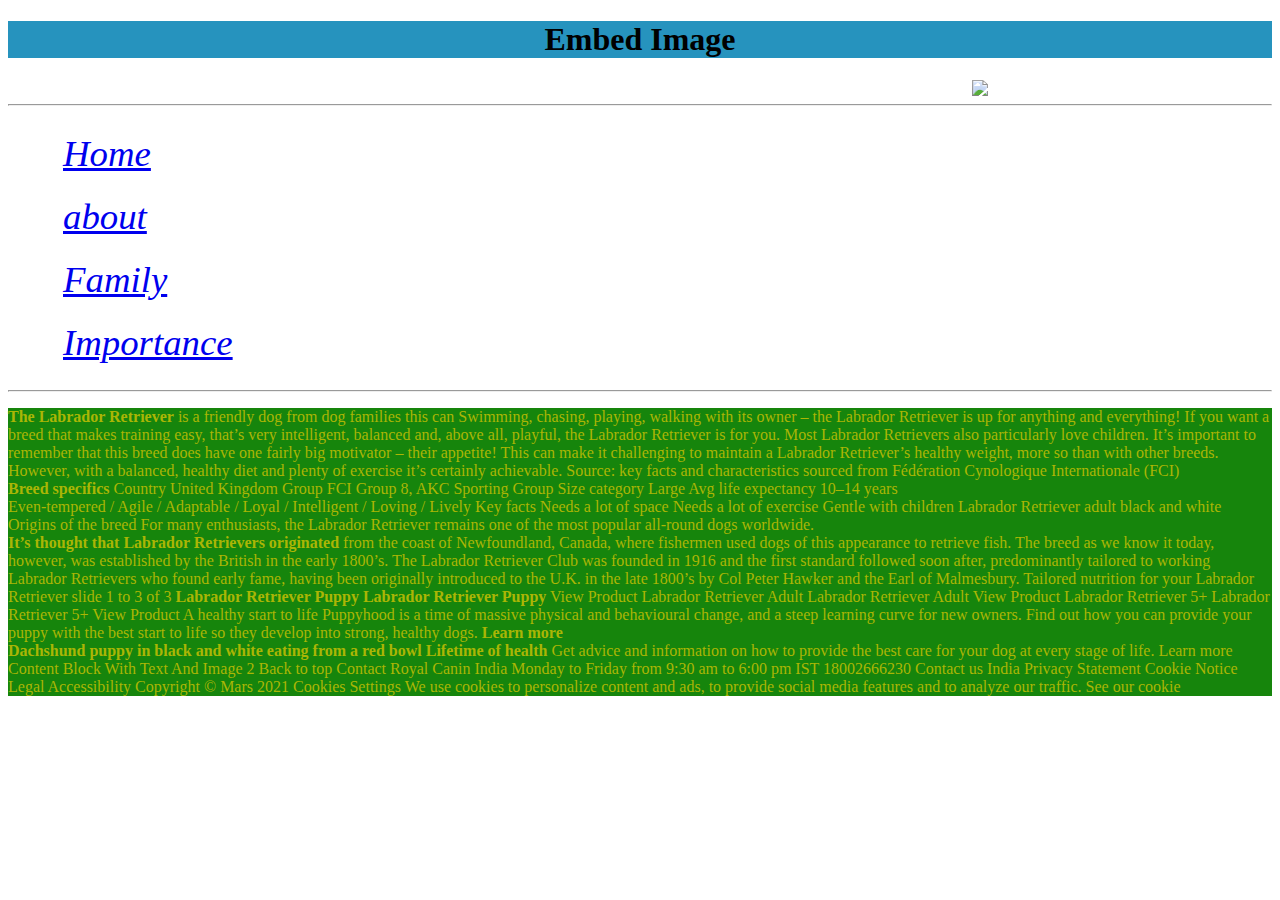
==== index.html @ 8237cf2a "changed dog.html to index.html" ====
<!DOCTYPE html>
<html lang="en">
<head>
    <meta charset="UTF-8">
    <meta http-equiv="X-UA-Compatible" content="IE=edge">
    <meta name="viewport" content="width=device-width, initial-scale=1.0">
    <title>embed dog</title>
    <link rel="stylesheet" href="dog.css">
</head>
<body>
    <h1>Embed Image</h1>
    <img src="file:///C:/Users/lenovo/Desktop/labrador.webp"  width=300px id="labrador"/>
    <hr>
   <ul>
        <li> <a href="Home">Home</a></li>
<li> <a href="about.html">about</a></li>
<li><a href="Family">Family</a></li>
<li><a href="Importance">Importance</a></li>

    </ul>
<hr>
    <p>
        <strong>The Labrador Retriever</strong> is a friendly dog from dog families this can 
Swimming, chasing, playing, walking with its owner – the Labrador Retriever is up for anything and everything! If you want a breed that makes training easy, that’s very intelligent, balanced and, above all, playful, the Labrador Retriever is for you.

Most Labrador Retrievers also particularly love children. It’s important to remember that this breed does have one fairly big motivator – their appetite! This can make it challenging to maintain a Labrador Retriever’s healthy weight, more so than with other breeds. However, with a balanced, healthy diet and plenty of exercise it’s certainly achievable.

Source: key facts and characteristics sourced from Fédération Cynologique Internationale (FCI)
<br/>

<strong>Breed specifics</strong>
Country
United Kingdom
Group
FCI Group 8, AKC Sporting Group
Size category
Large
Avg life expectancy
10–14 years
<br/>
Even-tempered / Agile / Adaptable / Loyal / Intelligent / Loving / Lively

Key facts
Needs a lot of space
Needs a lot of exercise
Gentle with children
Labrador Retriever adult black and white
Origins of the breed
For many enthusiasts, the Labrador Retriever remains one of the most popular all-round dogs worldwide.<br/> <strong>It’s thought that Labrador Retrievers originated</strong> from the coast of Newfoundland, Canada, where fishermen used dogs of this appearance to retrieve fish. The breed as we know it today, however, was established by the British in the early 1800’s.

The Labrador Retriever Club was founded in 1916 and the first standard followed soon after, predominantly tailored to working Labrador Retrievers who found early fame, having been originally introduced to the U.K. in the late 1800’s by Col Peter Hawker and the Earl of Malmesbury.

Tailored nutrition for your Labrador Retriever
slide 1 to 3 of 3
<strong>Labrador Retriever Puppy
Labrador Retriever Puppy</strong>
View Product
Labrador Retriever Adult
Labrador Retriever Adult
View Product
Labrador Retriever 5+
Labrador Retriever 5+
View Product
A healthy start to life
Puppyhood is a time of massive physical and behavioural change, and a steep learning curve for new owners. Find out how you can provide your puppy with the best start to life so they develop into strong, healthy dogs. 

<strong>Learn more</strong>
<br/>
<strong>Dachshund puppy in black and white eating from a red bowl
Lifetime of health</strong>
Get advice and information on how to provide the best care for your dog at every stage of life.

Learn more
Content Block With Text And Image 2
Back to top
Contact Royal Canin India
Monday to Friday from 9:30 am to 6:00 pm IST

18002666230 Contact us
India
Privacy Statement Cookie Notice Legal Accessibility
Copyright © Mars 2021

Cookies Settings
We use cookies to personalize content and ads, to provide social media features and to analyze our traffic. See our cookie 
    </p>
    <script>
         var about=document.querySelector(".about");
        console.log(about.innerHTML);
    </script>


</body>
---- dog.css ----
h1{
    text-align: center;
    background-color: #2693be;
}
 ul li {
    display:block;
    padding:10px 15px;
    font-size: 2.3em;
    font-style: italic;
}
p{
    background-color: #16850c;
    color:rgb(170, 182, 5);
}
#labrador{
    display:block;
    margin-left:auto;
}
ul  {
    list-style-type: circle;
}
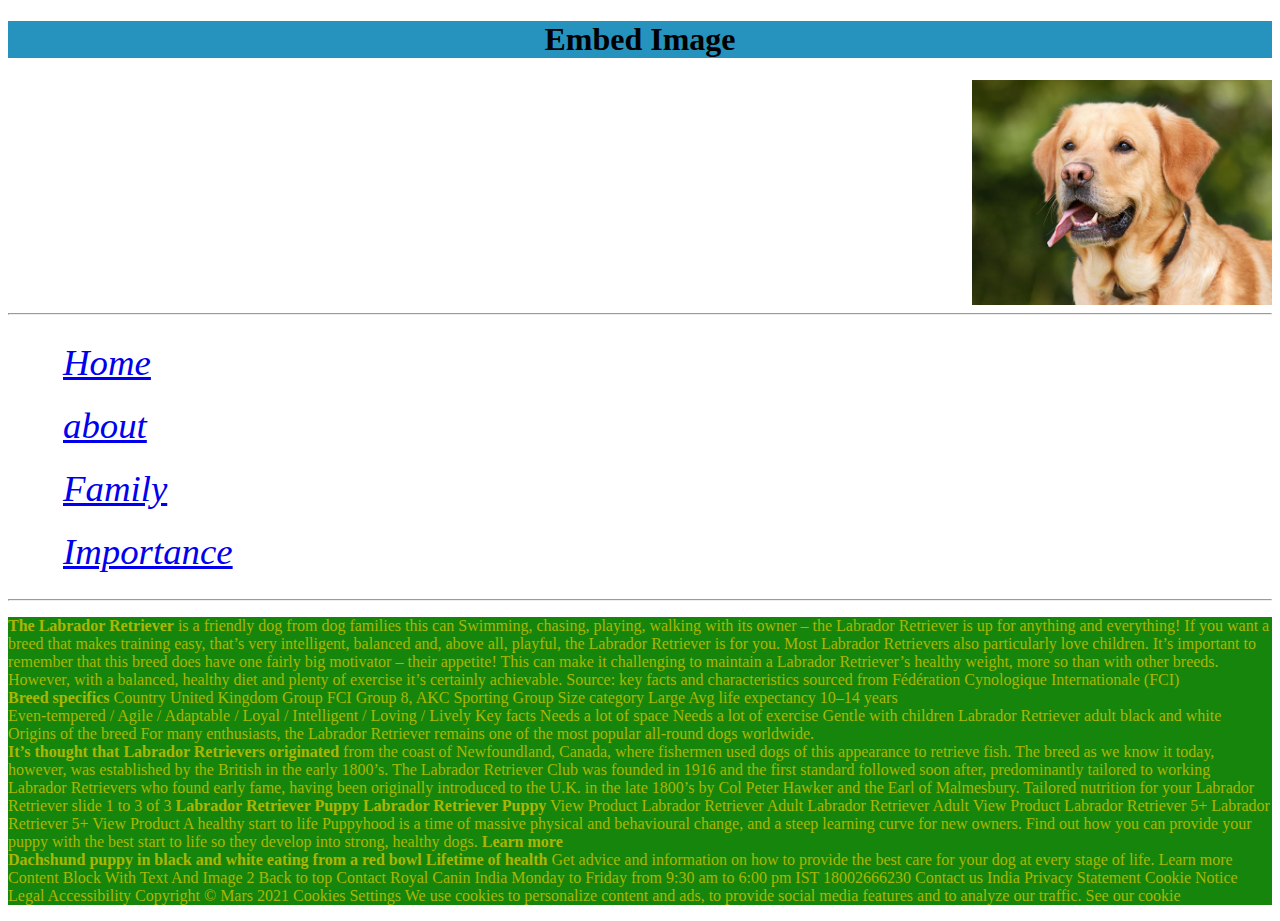
==== commit a147e602: "fike name change" ====
--- a/index.html
+++ b/index.html
@@ -9,7 +9,7 @@
 </head>
 <body>
     <h1>Embed Image</h1>
-    <img src="file:///C:/Users/lenovo/Desktop/labrador.webp"  width=300px id="labrador"/>
+    <img src="./labrador.webp"  width=300px id="labrador"/>
     <hr>
    <ul>
         <li> <a href="Home">Home</a></li>
